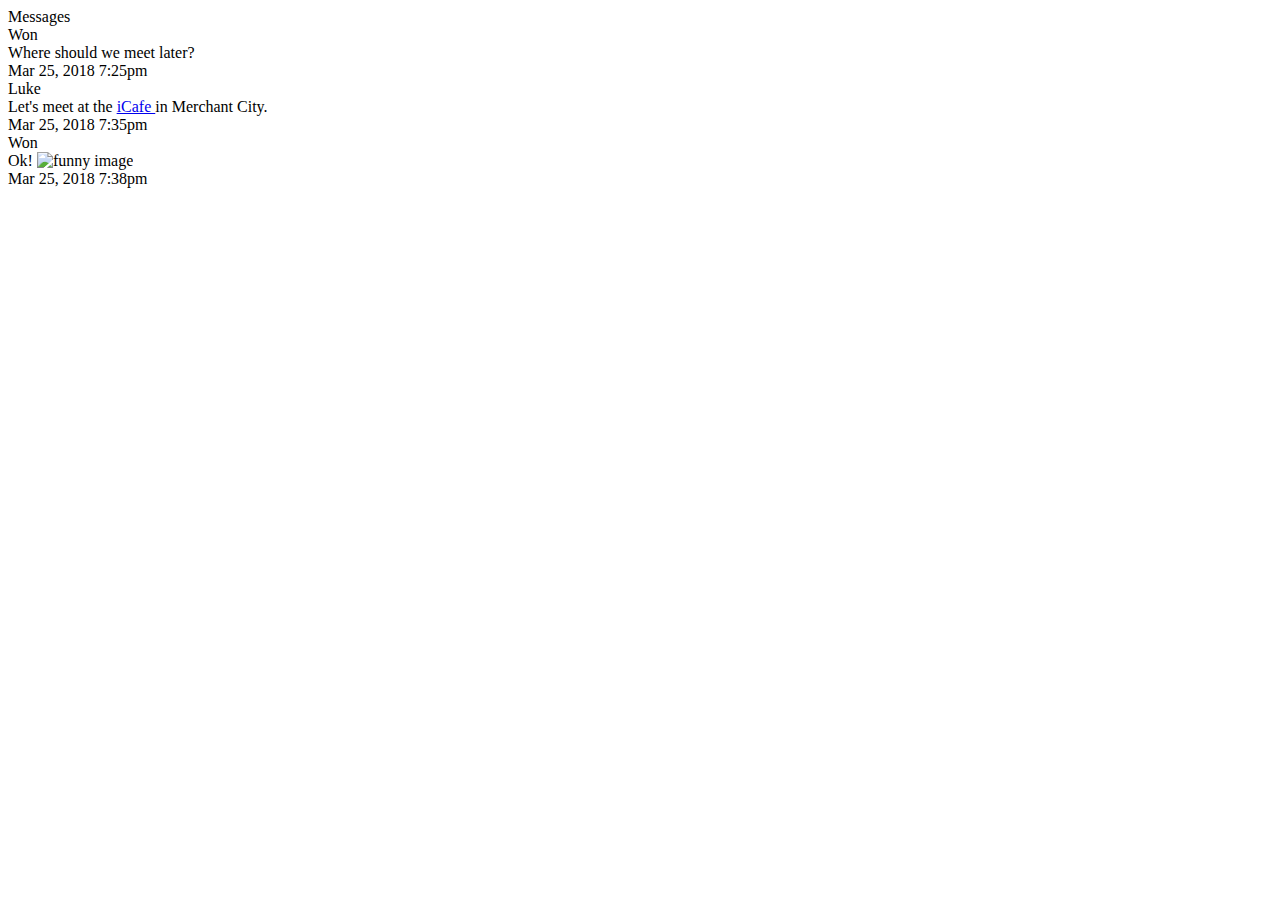
==== week-1/3-semantic-html/index.html @ 07c70e19 "Exercise 3 completed." ====
<!DOCTYPE html>
<html lang="en">
  <head>
    <meta charset="utf-8" />
    <title>3. Semantic HTML - HTML, CSS and Git Exercises</title>
    <meta name="viewport" content="width=device-width, initial-scale=1" />
    <link rel="stylesheet" href="/css/normalize.css" />
    <link rel="stylesheet" href="/css/week1.css" />
    <link rel="stylesheet" href="/css/message.css" />
    <link rel="stylesheet" href="/css/result.css" />
  </head>

  <body>
    <div class="site-wrapper">
      <header role="banner" class="site-header">
        <div class="site-header__title">Messages</div>
      </header>
      <!-- <div class="site-header">
      <div class="site-header__title">Messages</div>
    </div> -->
      <main role="main">
        <div class="message">
          <div class="message__author">Won</div>
          <article class="message__content">Where should we meet later?</article>
          <span class="message__time"
            ><time datetime="Mar 25, 2018 7:25pm"> Mar 25, 2018 7:25pm</time></span
          >
        </div>
        <div class="message">
          <div class="message__author">Luke</div>
          <article class="message__content">
            Let's meet at the <a href="https://goo.gl/maps/aza4h9nUBhn"> iCafe </a>in Merchant City.
          </article>
          <span class="message__time"
            ><time datetime="Mar 25, 2018 7:35pm"> Mar 25, 2018 7:35pm</time></span
          >
        </div>
        <div class="message">
          <div class="message__author">Won</div>
          <article class="message__content">
            Ok!
            <img
              src="https://media.giphy.com/media/l41K4KlVE8dgozf8I/giphy.gif"
              alt="funny image"
              width="400px"
            />
          </article>
          <span class="message__time"
            ><time datetime="Mar 25, 2018 7:38pm"> Mar 25, 2018 7:38pm</time></span
          >
        </div>
      </main>
      <div id="result" class="result"></div>
    </div>
    <script defer src="/js/3-result.js"></script>
  </body>
</html>
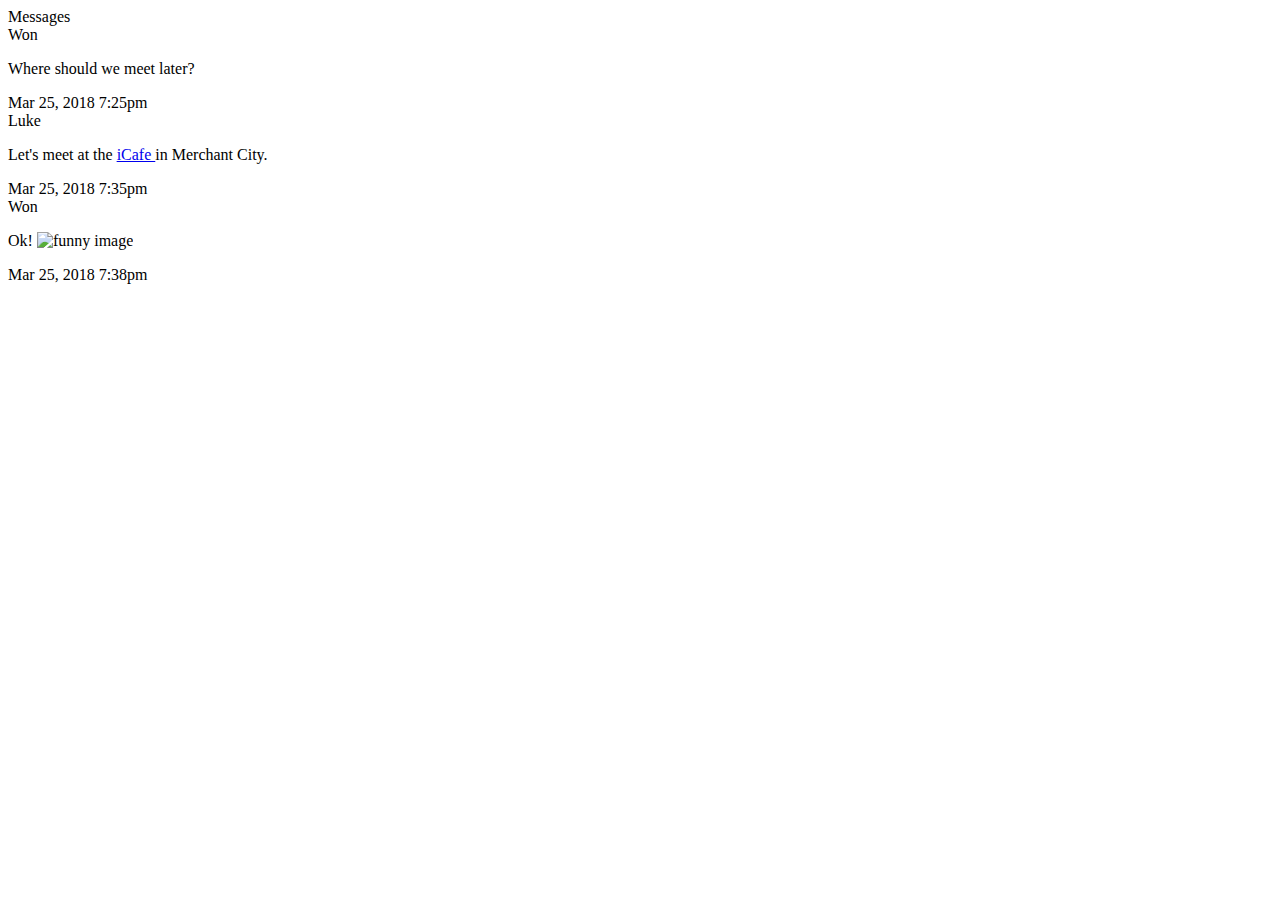
==== commit a4aabd04: "Completed exercise 3" ====
--- a/week-1/3-semantic-html/index.html
+++ b/week-1/3-semantic-html/index.html
@@ -19,36 +19,36 @@
       <div class="site-header__title">Messages</div>
     </div> -->
       <main role="main">
-        <div class="message">
+        <article class="message">
           <div class="message__author">Won</div>
-          <article class="message__content">Where should we meet later?</article>
+          <p class="message__content">Where should we meet later?</p>
           <span class="message__time"
             ><time datetime="Mar 25, 2018 7:25pm"> Mar 25, 2018 7:25pm</time></span
           >
-        </div>
-        <div class="message">
+        </article>
+        <article class="message">
           <div class="message__author">Luke</div>
-          <article class="message__content">
+          <p class="message__content">
             Let's meet at the <a href="https://goo.gl/maps/aza4h9nUBhn"> iCafe </a>in Merchant City.
-          </article>
+          </p>
           <span class="message__time"
             ><time datetime="Mar 25, 2018 7:35pm"> Mar 25, 2018 7:35pm</time></span
           >
-        </div>
-        <div class="message">
+        </article>
+        <article class="message">
           <div class="message__author">Won</div>
-          <article class="message__content">
+          <p class="message__content">
             Ok!
             <img
               src="https://media.giphy.com/media/l41K4KlVE8dgozf8I/giphy.gif"
               alt="funny image"
               width="400px"
             />
-          </article>
+          </p>
           <span class="message__time"
             ><time datetime="Mar 25, 2018 7:38pm"> Mar 25, 2018 7:38pm</time></span
           >
-        </div>
+        </article>
       </main>
       <div id="result" class="result"></div>
     </div>
